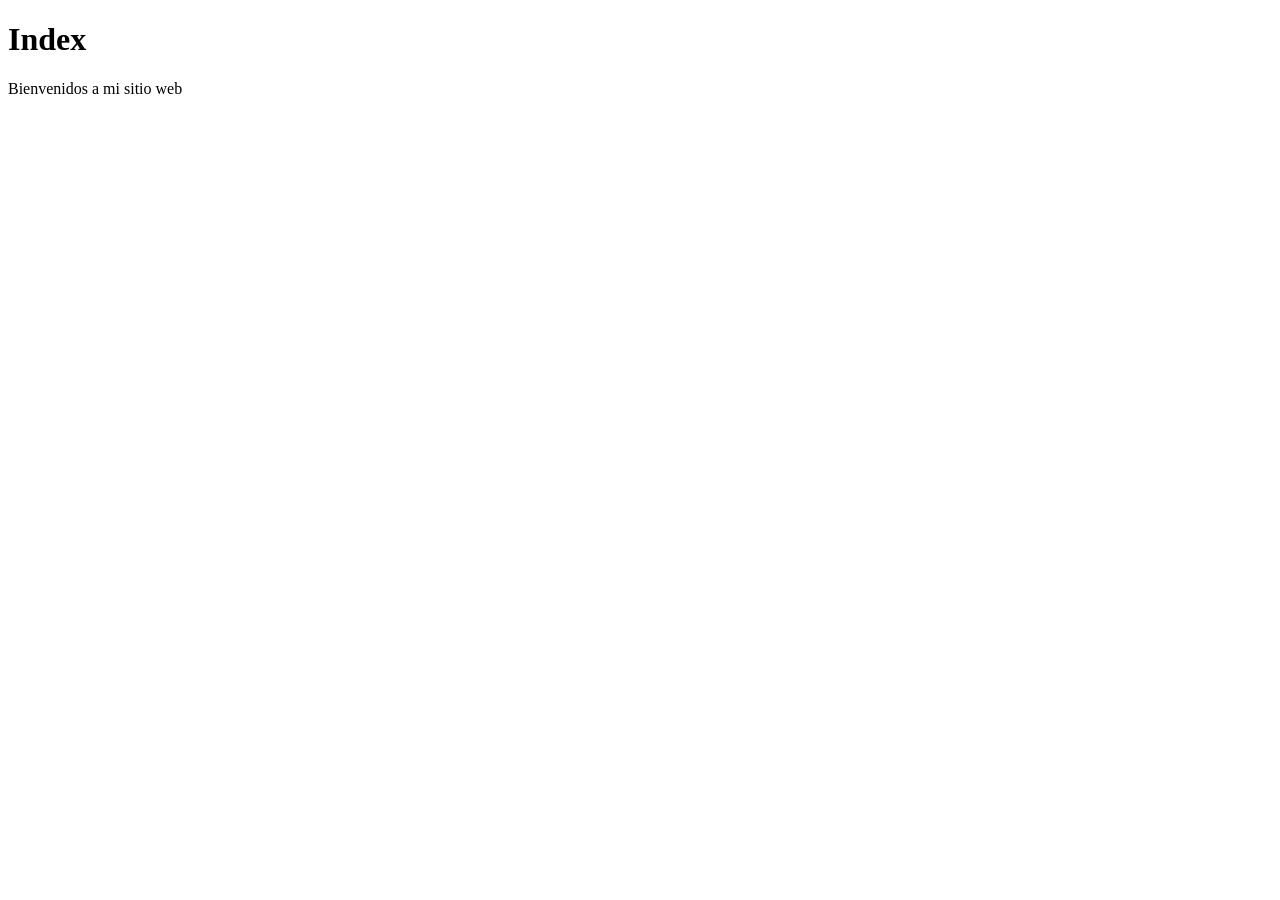
==== index.html @ b519c235 "agregar pagina de nosotros" ====
<!DOCTYPE html>
<html lang="es">
<head>
    <meta charset="UTF-8">
    <meta name="viewport" content="width=device-width, initial-scale=1.0">
    <title>Document</title> 
</head>
<body>
    <h1 id="Titulo">Index</h1>
    <p>Bienvenidos a mi sitio web</p>
</body>
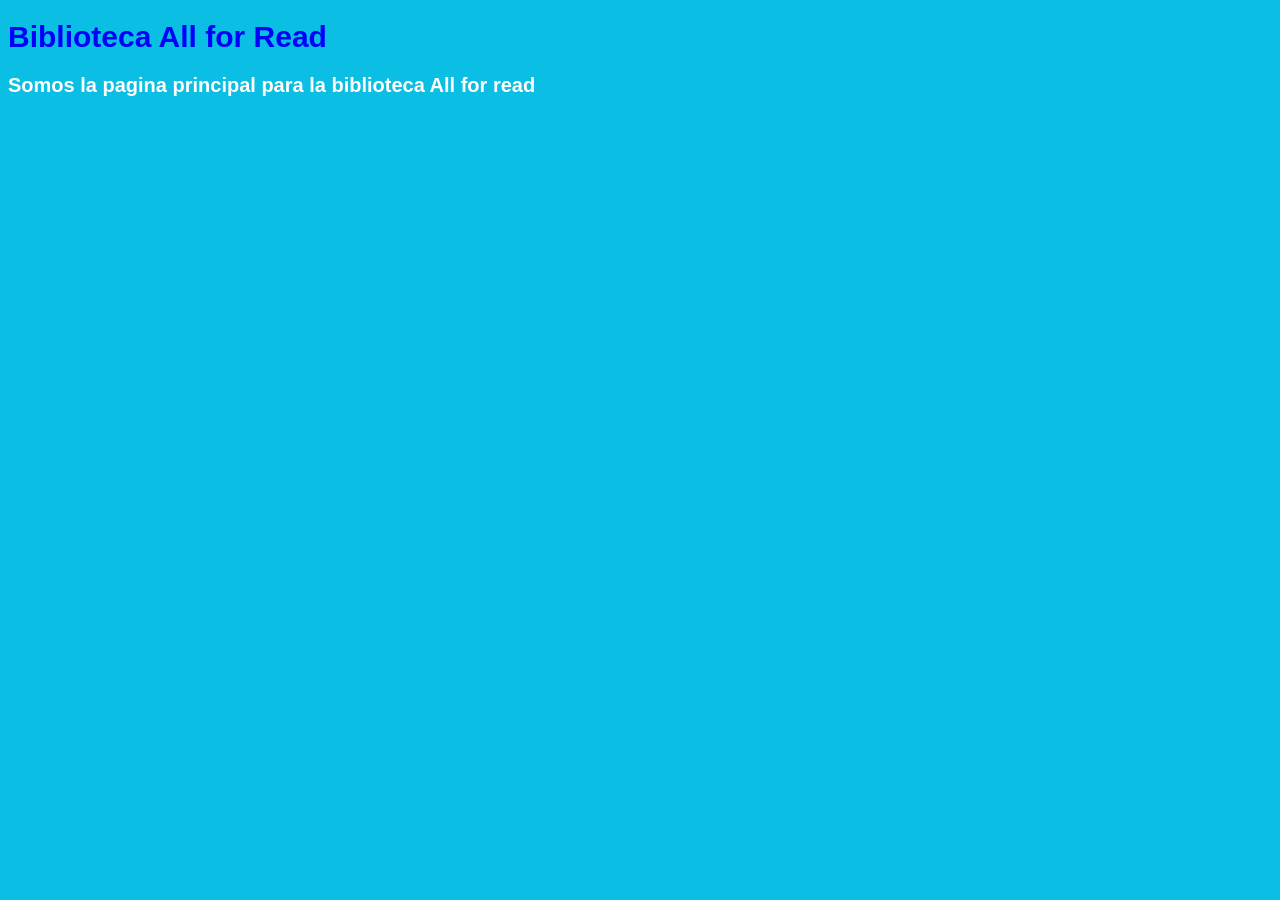
==== commit ae1a97cd: "agregar subtitulo" ====
--- a/index.html
+++ b/index.html
@@ -3,9 +3,14 @@
 <head>
     <meta charset="UTF-8">
     <meta name="viewport" content="width=device-width, initial-scale=1.0">
+    <link rel="stylesheet" href="css/estilo.css">
     <title>Document</title> 
 </head>
+
+
 <body>
-    <h1 id="Titulo">Index</h1>
-    <p>Bienvenidos a mi sitio web</p>
-</body>
+    <header>
+    <h1 id="Titulo">Biblioteca All for Read</h1>
+    </header>
+    <h2 id="Subtitulo">Somos la pagina principal para la biblioteca All for read</h2>
+</body>
--- a/css/estilo.css
+++ b/css/estilo.css
@@ -0,0 +1,13 @@
+#Titulo{
+    color: blue;
+    font-size: 30px;
+    font-family: Arial, Helvetica, sans-serif;
+}
+body{
+    background-color: rgb(10, 191, 227);
+}
+#Subtitulo{
+    color: white;
+    font-size: 20px;
+    font-family: Arial, Helvetica, sans-serif;
+}
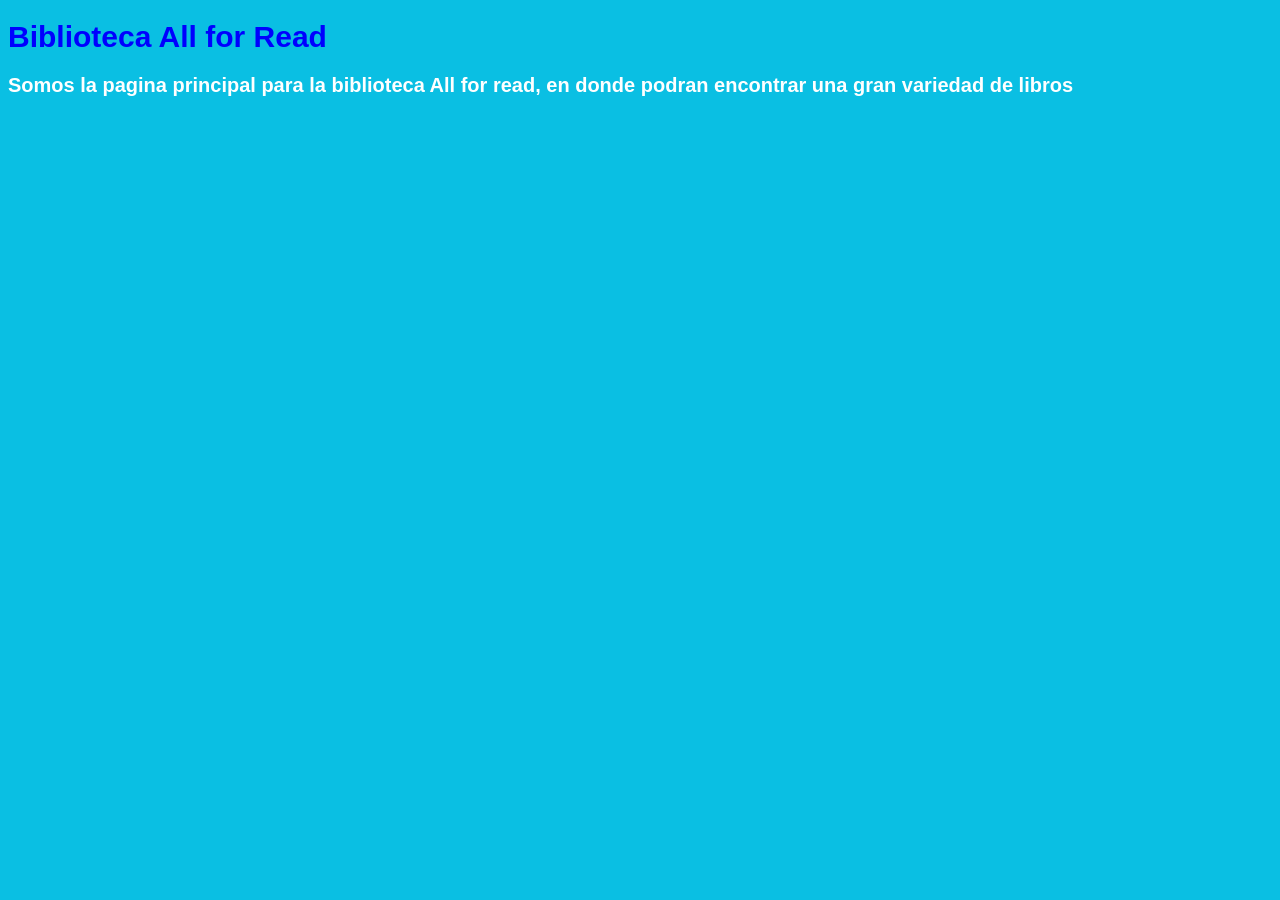
==== commit 8093c9b9: "Modificar textos y agregar colores" ====
--- a/index.html
+++ b/index.html
@@ -12,5 +12,6 @@
     <header>
     <h1 id="Titulo">Biblioteca All for Read</h1>
     </header>
-    <h2 id="Subtitulo">Somos la pagina principal para la biblioteca All for read</h2>
+    <h2 id="Subtitulo">Somos la pagina principal para la biblioteca All for read, en donde podran encontrar una gran variedad de libros</h2>
+    
 </body>
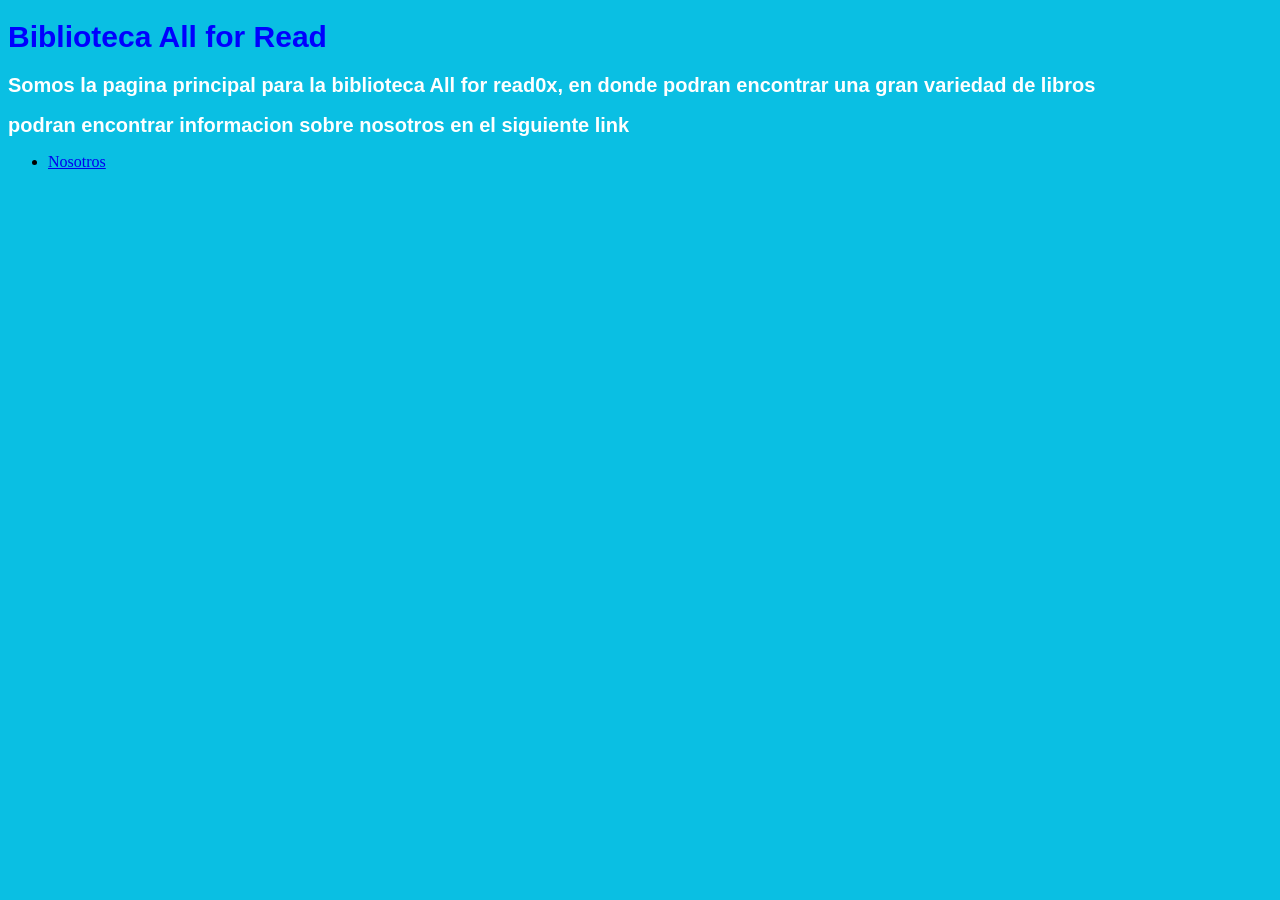
==== commit 9b8ef123: "agrega link a la pagina de nosotros" ====
--- a/index.html
+++ b/index.html
@@ -12,6 +12,11 @@
     <header>
     <h1 id="Titulo">Biblioteca All for Read</h1>
     </header>
-    <h2 id="Subtitulo">Somos la pagina principal para la biblioteca All for read, en donde podran encontrar una gran variedad de libros</h2>
-    
+    <h2 id="Subtitulo">Somos la pagina principal para la biblioteca All for read0x, en donde podran encontrar una gran variedad de libros</h2>
+    <h2 id="Subtitulo">podran encontrar informacion sobre nosotros en el siguiente link</h2>
+    <nav class="main-nav">
+        <ul>
+            <li><a href="html/nosotros.html">Nosotros</a></li>
+            
+        </ul>
 </body>
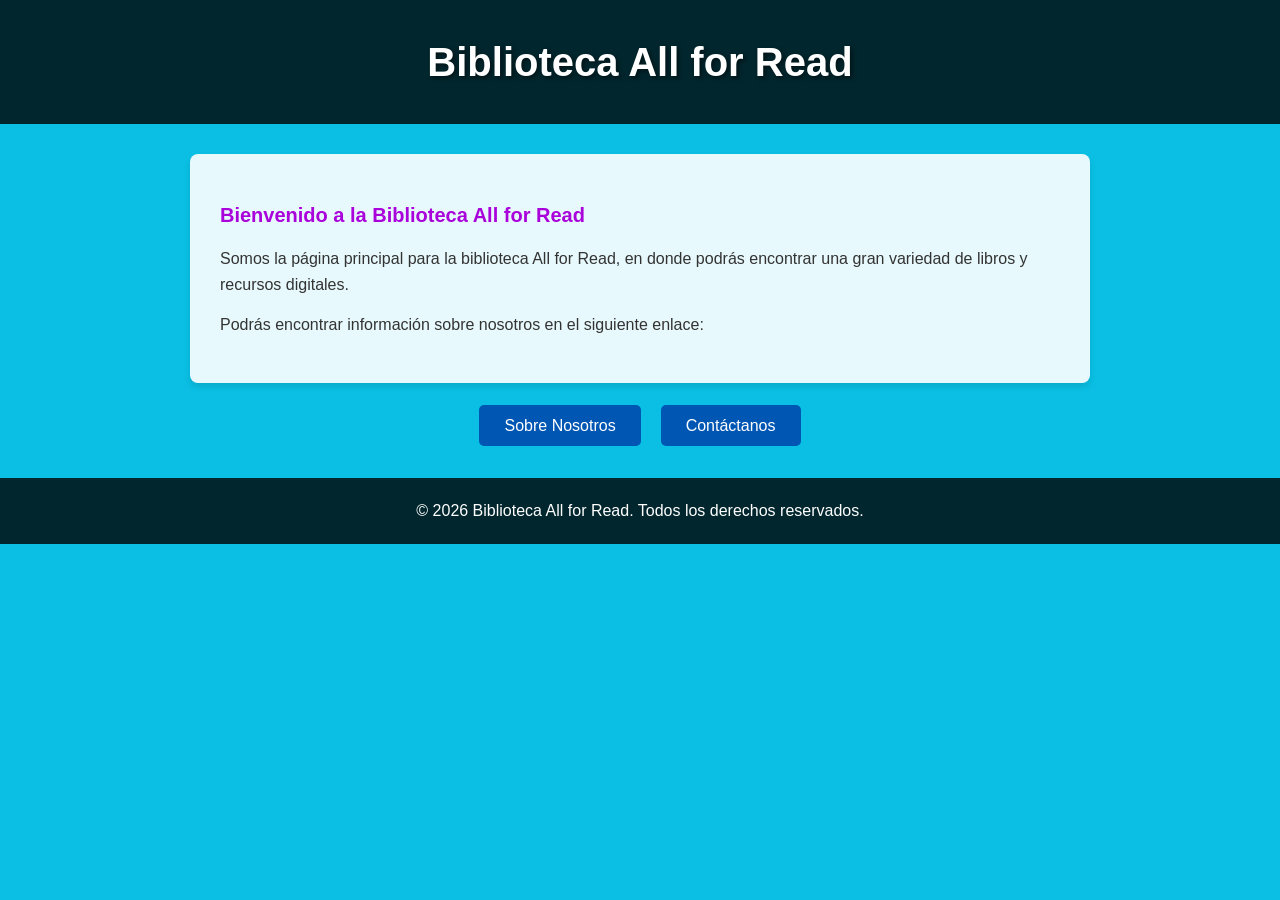
==== commit bc1b2c21: "cambio de fondo" ====
--- a/index.html
+++ b/index.html
@@ -8,15 +8,28 @@
 </head>
 
 
-<body>
-    <header>
-    <h1 id="Titulo">Biblioteca All for Read</h1>
+<body class="index-body">
+    <header class="header">
+        <h1 id="Titulo">Biblioteca All for Read</h1>
     </header>
-    <h2 id="Subtitulo">Somos la pagina principal para la biblioteca All for read0x, en donde podran encontrar una gran variedad de libros</h2>
-    <h2 id="Subtitulo">podran encontrar informacion sobre nosotros en el siguiente link</h2>
-    <nav class="main-nav">
-        <ul>
-            <li><a href="html/nosotros.html">Nosotros</a></li>
-            
-        </ul>
-</body>+
+    <main>
+        <section class="intro">
+            <h2 id="Subtitulo">Bienvenido a la Biblioteca All for Read</h2>
+            <p>Somos la página principal para la biblioteca All for Read, en donde podrás encontrar una gran variedad de libros y recursos digitales.</p>
+            <p>Podrás encontrar información sobre nosotros en el siguiente enlace:</p>
+        </section>
+
+        <nav class="main-nav">
+            <ul>
+                <li><a href="html/nosotros.html">Sobre Nosotros</a></li>
+                <li><a href="html/Contacto.html">Contáctanos</a></li>
+            </ul>
+        </nav>
+    </main>
+
+    <footer class="footer">
+        <p>&copy; 2026 Biblioteca All for Read. Todos los derechos reservados.</p>
+    </footer>
+</body>
+</html>
--- a/css/estilo.css
+++ b/css/estilo.css
@@ -1,13 +1,193 @@
-#Titulo{
-    color: blue;
-    font-size: 30px;
+* {
+    margin: 0;
+    padding: 0;
+    box-sizing: border-box;
+}
+
+body {
+    background-color: rgb(10, 191, 227);
     font-family: Arial, Helvetica, sans-serif;
+    line-height: 1.6;
 }
-body{
-    background-color: rgb(10, 191, 227);
+
+.index-body {
+    background-image: url('../img/fondo.jpg');
+    background-size: cover;
+    background-position: center;
+    background-attachment: fixed;
 }
-#Subtitulo{
+
+.header {
+    background-color: rgba(0, 0, 0, 0.8);
+    padding: 30px 20px;
+    text-align: center;
+    margin-bottom: 30px;
+}
+
+#Titulo {
+    color: #fff;
+    font-size: 40px;
+    font-weight: bold;
+    text-shadow: 2px 2px 4px rgba(0, 0, 0, 0.5);
+}
+
+#Subtitulo {
+    color: rgb(169, 2, 219);
+    font-size: 20px;
+    margin: 15px 0;
+}
+
+.intro {
+    max-width: 900px;
+    margin: 0 auto 30px;
+    background-color: rgba(255, 255, 255, 0.9);
+    padding: 30px;
+    border-radius: 8px;
+    box-shadow: 0 4px 6px rgba(0, 0, 0, 0.1);
+}
+
+.intro p {
+    color: #333;
+    margin-bottom: 15px;
+    font-size: 16px;
+}
+
+.main-nav {
+    text-align: center;
+    margin: 30px 0;
+}
+
+.main-nav ul {
+    list-style: none;
+    display: flex;
+    justify-content: center;
+    gap: 20px;
+}
+
+.main-nav a {
+    background-color: #0056b3;
     color: white;
-    font-size: 20px;
+    padding: 12px 25px;
+    text-decoration: none;
+    border-radius: 5px;
+    font-size: 16px;
+    transition: background-color 0.3s ease;
+}
+
+.main-nav a:hover {
+    background-color: #003d82;
+}
+
+.footer {
+    background-color: rgba(0, 0, 0, 0.8);
+    color: white;
+    text-align: center;
+    padding: 20px;
+    margin-top: 40px;
+}
+
+.back-button {
+    display: inline-block;
+    background-color: #0056b3;
+    color: white;
+    padding: 12px 25px;
+    text-decoration: none;
+    border-radius: 5px;
+    font-size: 16px;
+    margin-top: 20px;
+    transition: background-color 0.3s ease;
+}
+
+.back-button:hover {
+    background-color: #003d82;
+}
+
+.section-content {
+    max-width: 900px;
+    margin: 0 auto 30px;
+    background-color: rgba(255, 255, 255, 0.9);
+    padding: 30px;
+    border-radius: 8px;
+    box-shadow: 0 4px 6px rgba(0, 0, 0, 0.1);
+}
+
+.section-content h1, .section-content h2 {
+    color: #0056b3;
+}
+
+.section-content p {
+    color: #333;
+    margin-bottom: 15px;
+}
+
+.contact-form {
+    background-color: #f9f9f9;
+    padding: 20px;
+    border-radius: 8px;
+    margin: 20px 0;
+}
+
+.form-group {
+    margin-bottom: 15px;
+    display: flex;
+    flex-direction: column;
+}
+
+.form-group label {
+    color: #333;
+    font-weight: bold;
+    margin-bottom: 5px;
+    font-size: 14px;
+}
+
+.form-group input,
+.form-group textarea {
+    padding: 10px;
+    border: 1px solid #ddd;
+    border-radius: 5px;
     font-family: Arial, Helvetica, sans-serif;
+    font-size: 14px;
+}
+
+.form-group input:focus,
+.form-group textarea:focus {
+    outline: none;
+    border-color: #0056b3;
+    box-shadow: 0 0 5px rgba(0, 86, 179, 0.3);
+}
+
+.submit-button {
+    background-color: #0056b3;
+    color: white;
+    padding: 12px 30px;
+    border: none;
+    border-radius: 5px;
+    font-size: 16px;
+    font-weight: bold;
+    cursor: pointer;
+    transition: background-color 0.3s ease;
+}
+
+.submit-button:hover {
+    background-color: #003d82;
+}
+
+.form-divider {
+    margin: 30px 0;
+    border: none;
+    border-top: 2px solid #ddd;
+}
+
+.contact-info {
+    background-color: #f0f8ff;
+    padding: 20px;
+    border-left: 4px solid #0056b3;
+    border-radius: 5px;
+    margin: 20px 0;
+}
+
+.contact-info p {
+    color: #333;
+    margin: 10px 0;
+    font-size: 15px;
 }
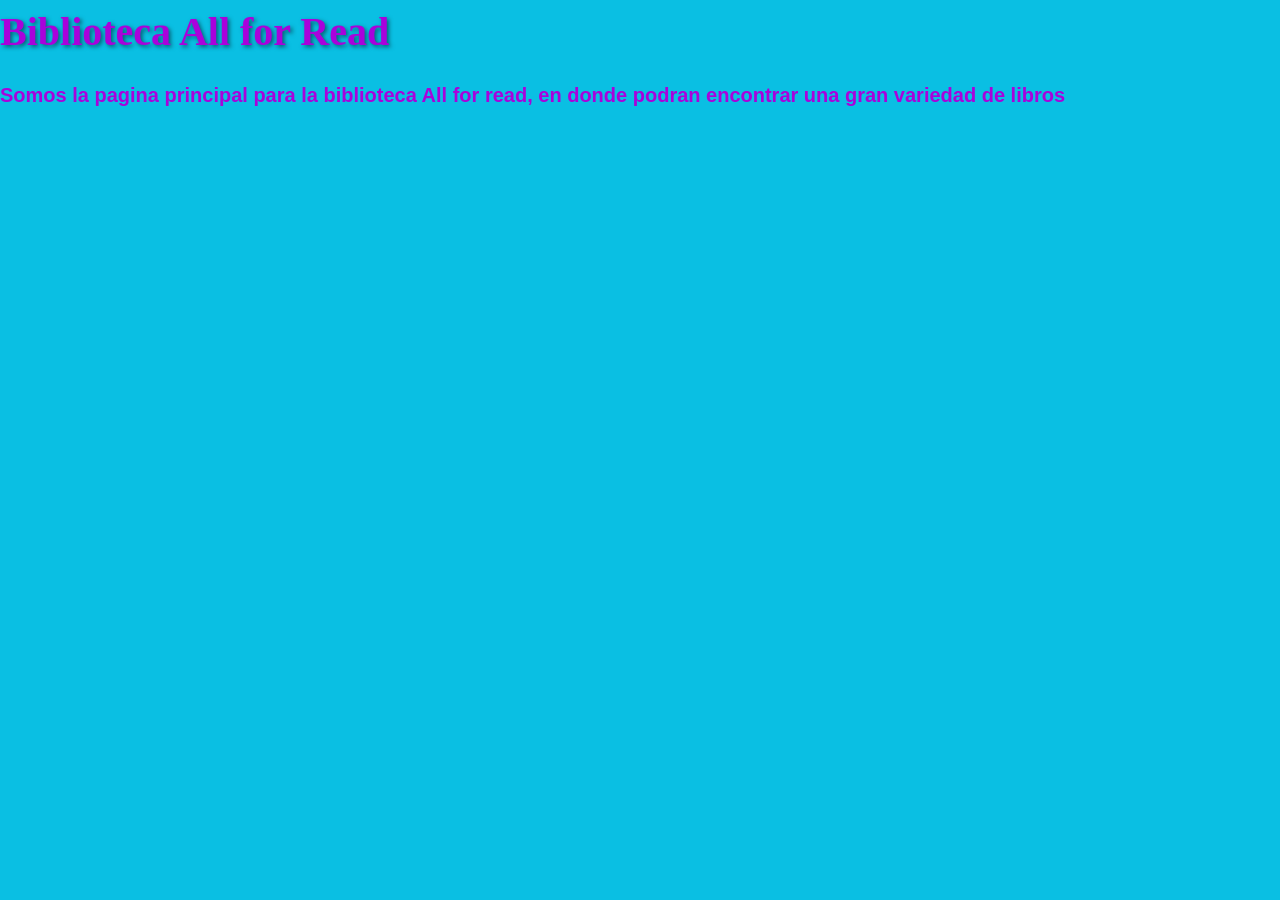
==== commit 0fcb6fea: "Update Index.html" ====
--- a/index.html
+++ b/index.html
@@ -8,28 +8,10 @@
 </head>
 
 
-<body class="index-body">
-    <header class="header">
-        <h1 id="Titulo">Biblioteca All for Read</h1>
+<body>
+    <header>
+    <h1 id="Titulo">Biblioteca All for Read</h1>
     </header>
-
-    <main>
-        <section class="intro">
-            <h2 id="Subtitulo">Bienvenido a la Biblioteca All for Read</h2>
-            <p>Somos la página principal para la biblioteca All for Read, en donde podrás encontrar una gran variedad de libros y recursos digitales.</p>
-            <p>Podrás encontrar información sobre nosotros en el siguiente enlace:</p>
-        </section>
-
-        <nav class="main-nav">
-            <ul>
-                <li><a href="html/nosotros.html">Sobre Nosotros</a></li>
-                <li><a href="html/Contacto.html">Contáctanos</a></li>
-            </ul>
-        </nav>
-    </main>
-
-    <footer class="footer">
-        <p>&copy; 2026 Biblioteca All for Read. Todos los derechos reservados.</p>
-    </footer>
-</body>
-</html>+    <h2 id="Subtitulo">Somos la pagina principal para la biblioteca All for read, en donde podran encontrar una gran variedad de libros</h2>
+    
+</body>
--- a/css/estilo.css
+++ b/css/estilo.css
@@ -3,6 +3,8 @@
     padding: 0;
     box-sizing: border-box;
 }
+
+@import url('https://fonts.googleapis.com/css2?family=Le+Cercle:wght@400&display=swap');
 
 body {
     background-color: rgb(10, 191, 227);
@@ -25,8 +27,9 @@
 }
 
 #Titulo {
-    color: #fff;
+    color: rgb(169, 2, 219);
     font-size: 40px;
+    font-family: 'Le Cercle', serif;
     font-weight: bold;
     text-shadow: 2px 2px 4px rgba(0, 0, 0, 0.5);
 }
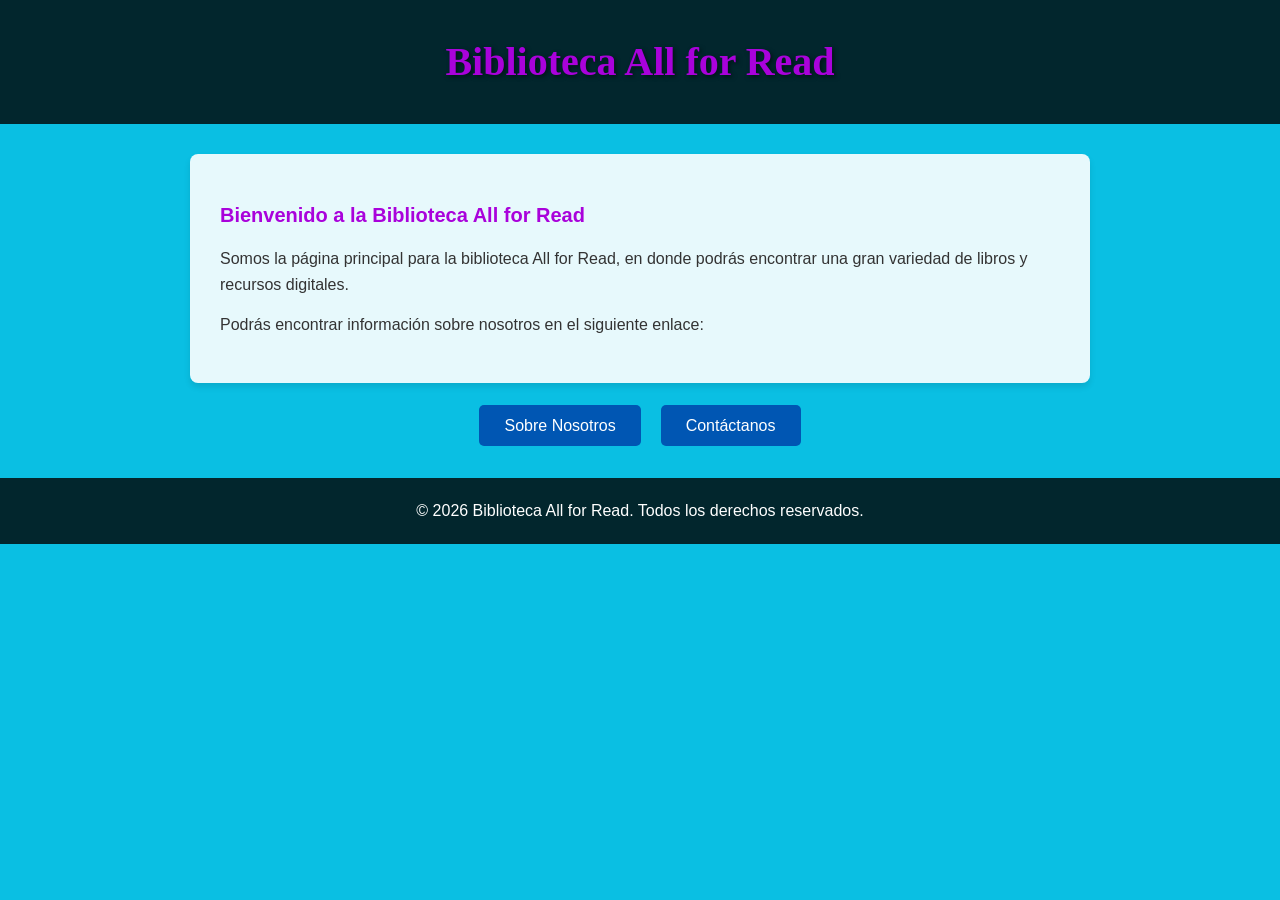
==== commit ede87ad0: "Update Index.html" ====
--- a/index.html
+++ b/index.html
@@ -8,10 +8,28 @@
 </head>
 
 
-<body>
-    <header>
-    <h1 id="Titulo">Biblioteca All for Read</h1>
+<body class="index-body">
+    <header class="header">
+        <h1 id="Titulo">Biblioteca All for Read</h1>
     </header>
-    <h2 id="Subtitulo">Somos la pagina principal para la biblioteca All for read, en donde podran encontrar una gran variedad de libros</h2>
-    
-</body>+
+    <main>
+        <section class="intro">
+            <h2 id="Subtitulo">Bienvenido a la Biblioteca All for Read</h2>
+            <p>Somos la página principal para la biblioteca All for Read, en donde podrás encontrar una gran variedad de libros y recursos digitales.</p>
+            <p>Podrás encontrar información sobre nosotros en el siguiente enlace:</p>
+        </section>
+
+        <nav class="main-nav">
+            <ul>
+                <li><a href="html/nosotros.html">Sobre Nosotros</a></li>
+                <li><a href="html/Contacto.html">Contáctanos</a></li>
+            </ul>
+        </nav>
+    </main>
+
+    <footer class="footer">
+        <p>&copy; 2026 Biblioteca All for Read. Todos los derechos reservados.</p>
+    </footer>
+</body>
+</html>
